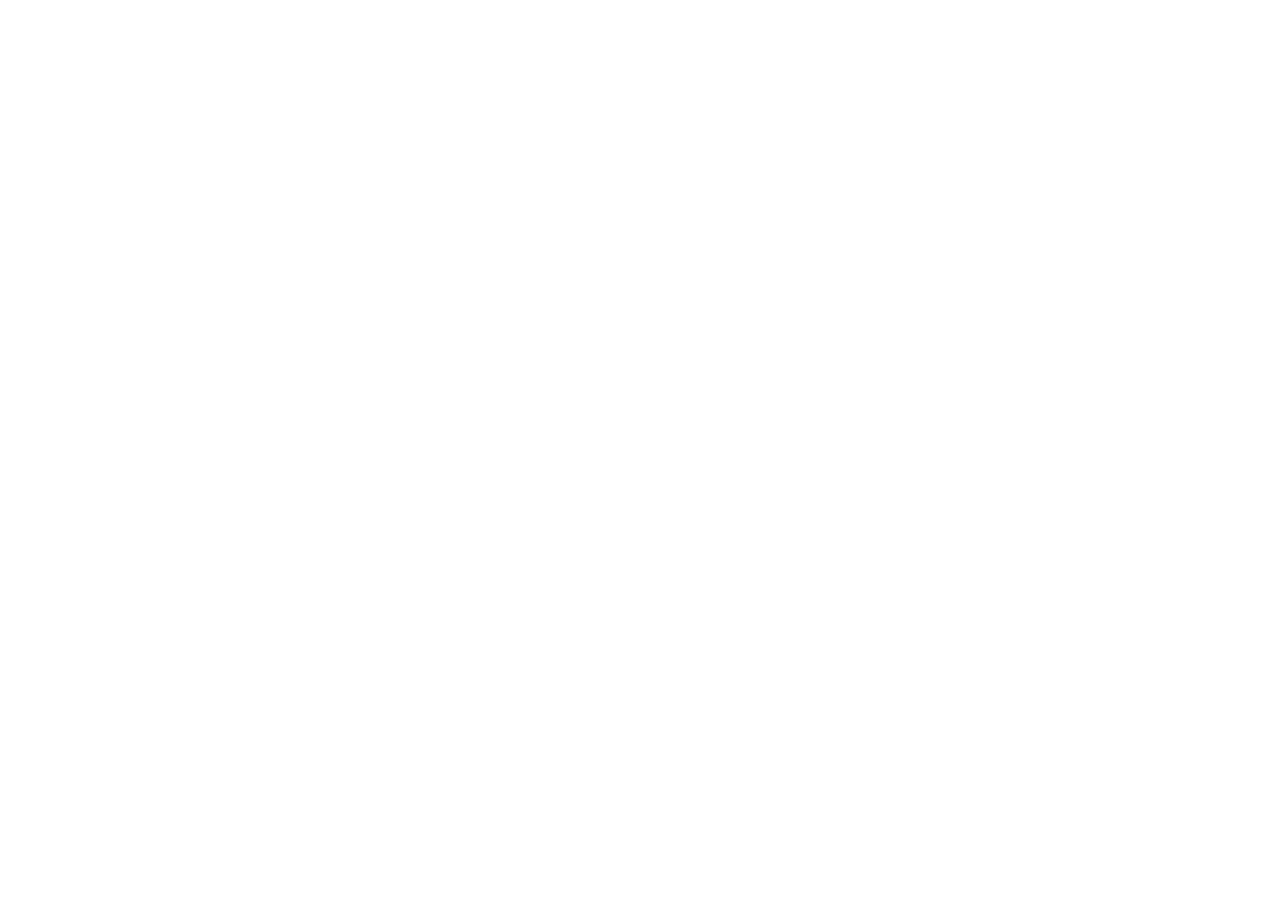
==== out/index.html @ ccf96c32 "Add static output" ====
<!DOCTYPE html><html><head><meta charSet="utf-8"/><meta name="viewport" content="width=device-width"/><meta name="next-head-count" content="2"/><link rel="preload" href="/_next/static/css/fd8a485ebda38431.css" as="style"/><link rel="stylesheet" href="/_next/static/css/fd8a485ebda38431.css" data-n-g=""/><noscript data-n-css=""></noscript><script defer="" nomodule="" src="/_next/static/chunks/polyfills-c67a75d1b6f99dc8.js"></script><script src="https://ajax.googleapis.com/ajax/libs/jquery/2.1.3/jquery.min.js" defer="" data-nscript="beforeInteractive"></script><script src="https://files.worldwind.arc.nasa.gov/artifactory/web/0.9.0/worldwind.min.js" type="text/javascript" defer="" data-nscript="beforeInteractive"></script><script src="/_next/static/chunks/webpack-24b071ee874eb804.js" defer=""></script><script src="/_next/static/chunks/framework-4556c45dd113b893.js" defer=""></script><script src="/_next/static/chunks/main-09bf32df82a8aa59.js" defer=""></script><script src="/_next/static/chunks/pages/_app-ee472984c340e59e.js" defer=""></script><script src="/_next/static/chunks/ea88be26-0916539e7153d77e.js" defer=""></script><script src="/_next/static/chunks/806-9a5fff5d99badb59.js" defer=""></script><script src="/_next/static/chunks/pages/index-8479b05eb856fbca.js" defer=""></script><script src="/_next/static/dQlljdsi1hw6n6ogmVqeN/_buildManifest.js" defer=""></script><script src="/_next/static/dQlljdsi1hw6n6ogmVqeN/_ssgManifest.js" defer=""></script></head><body><div id="__next"><div style="width:400px;height:400px;overflow:hidden;margin:0 auto;outline:none" title="" role="button" aria-label="animation" tabindex="0"></div></div><script id="__NEXT_DATA__" type="application/json">{"props":{"pageProps":{}},"page":"/","query":{},"buildId":"dQlljdsi1hw6n6ogmVqeN","nextExport":true,"autoExport":true,"isFallback":false,"scriptLoader":[]}</script></body></html>
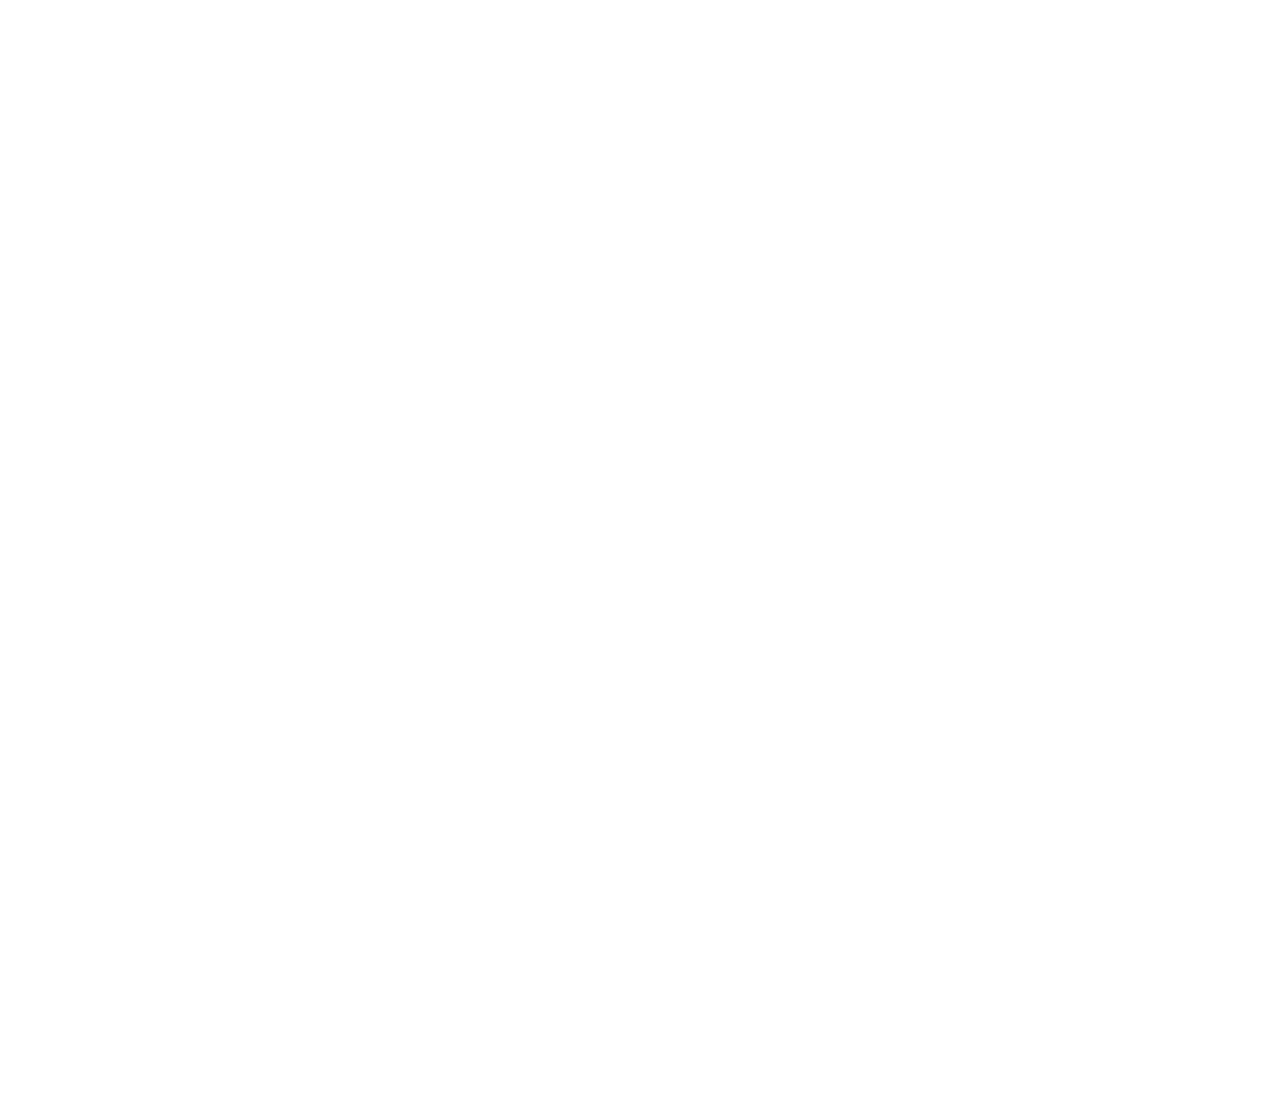
==== commit 9cacba2e: "Update frontend" ====
--- a/out/index.html
+++ b/out/index.html
@@ -1 +1 @@
-<!DOCTYPE html><html><head><meta charSet="utf-8"/><meta name="viewport" content="width=device-width"/><meta name="next-head-count" content="2"/><link rel="preload" href="/_next/static/css/fd8a485ebda38431.css" as="style"/><link rel="stylesheet" href="/_next/static/css/fd8a485ebda38431.css" data-n-g=""/><noscript data-n-css=""></noscript><script defer="" nomodule="" src="/_next/static/chunks/polyfills-c67a75d1b6f99dc8.js"></script><script src="https://ajax.googleapis.com/ajax/libs/jquery/2.1.3/jquery.min.js" defer="" data-nscript="beforeInteractive"></script><script src="https://files.worldwind.arc.nasa.gov/artifactory/web/0.9.0/worldwind.min.js" type="text/javascript" defer="" data-nscript="beforeInteractive"></script><script src="/_next/static/chunks/webpack-24b071ee874eb804.js" defer=""></script><script src="/_next/static/chunks/framework-4556c45dd113b893.js" defer=""></script><script src="/_next/static/chunks/main-09bf32df82a8aa59.js" defer=""></script><script src="/_next/static/chunks/pages/_app-ee472984c340e59e.js" defer=""></script><script src="/_next/static/chunks/ea88be26-0916539e7153d77e.js" defer=""></script><script src="/_next/static/chunks/806-9a5fff5d99badb59.js" defer=""></script><script src="/_next/static/chunks/pages/index-8479b05eb856fbca.js" defer=""></script><script src="/_next/static/dQlljdsi1hw6n6ogmVqeN/_buildManifest.js" defer=""></script><script src="/_next/static/dQlljdsi1hw6n6ogmVqeN/_ssgManifest.js" defer=""></script></head><body><div id="__next"><div style="width:400px;height:400px;overflow:hidden;margin:0 auto;outline:none" title="" role="button" aria-label="animation" tabindex="0"></div></div><script id="__NEXT_DATA__" type="application/json">{"props":{"pageProps":{}},"page":"/","query":{},"buildId":"dQlljdsi1hw6n6ogmVqeN","nextExport":true,"autoExport":true,"isFallback":false,"scriptLoader":[]}</script></body></html>+<!DOCTYPE html><html><head><meta charSet="utf-8"/><meta name="viewport" content="width=device-width"/><meta name="next-head-count" content="2"/><link rel="preload" href="/_next/static/css/e0edc85e716fc867.css" as="style"/><link rel="stylesheet" href="/_next/static/css/e0edc85e716fc867.css" data-n-g=""/><noscript data-n-css=""></noscript><script defer="" nomodule="" src="/_next/static/chunks/polyfills-c67a75d1b6f99dc8.js"></script><script src="https://ajax.googleapis.com/ajax/libs/jquery/2.1.3/jquery.min.js" defer="" data-nscript="beforeInteractive"></script><script src="https://files.worldwind.arc.nasa.gov/artifactory/web/0.9.0/worldwind.min.js" type="text/javascript" defer="" data-nscript="beforeInteractive"></script><script src="/_next/static/chunks/webpack-24b071ee874eb804.js" defer=""></script><script src="/_next/static/chunks/framework-4556c45dd113b893.js" defer=""></script><script src="/_next/static/chunks/main-09bf32df82a8aa59.js" defer=""></script><script src="/_next/static/chunks/pages/_app-ee472984c340e59e.js" defer=""></script><script src="/_next/static/chunks/ea88be26-0916539e7153d77e.js" defer=""></script><script src="/_next/static/chunks/212-bfc1d083746b27e2.js" defer=""></script><script src="/_next/static/chunks/pages/index-41a7f64456a9d665.js" defer=""></script><script src="/_next/static/FczUOr2v7jAwTpaQDqnpf/_buildManifest.js" defer=""></script><script src="/_next/static/FczUOr2v7jAwTpaQDqnpf/_ssgManifest.js" defer=""></script></head><body><div id="__next"><div class="bg-black flex scale-%100"><div style="width:1920px;height:1080px;overflow:hidden;margin:0 auto;outline:none" title="" role="button" aria-label="animation" tabindex="0"></div></div></div><script id="__NEXT_DATA__" type="application/json">{"props":{"pageProps":{}},"page":"/","query":{},"buildId":"FczUOr2v7jAwTpaQDqnpf","nextExport":true,"autoExport":true,"isFallback":false,"scriptLoader":[]}</script></body></html>